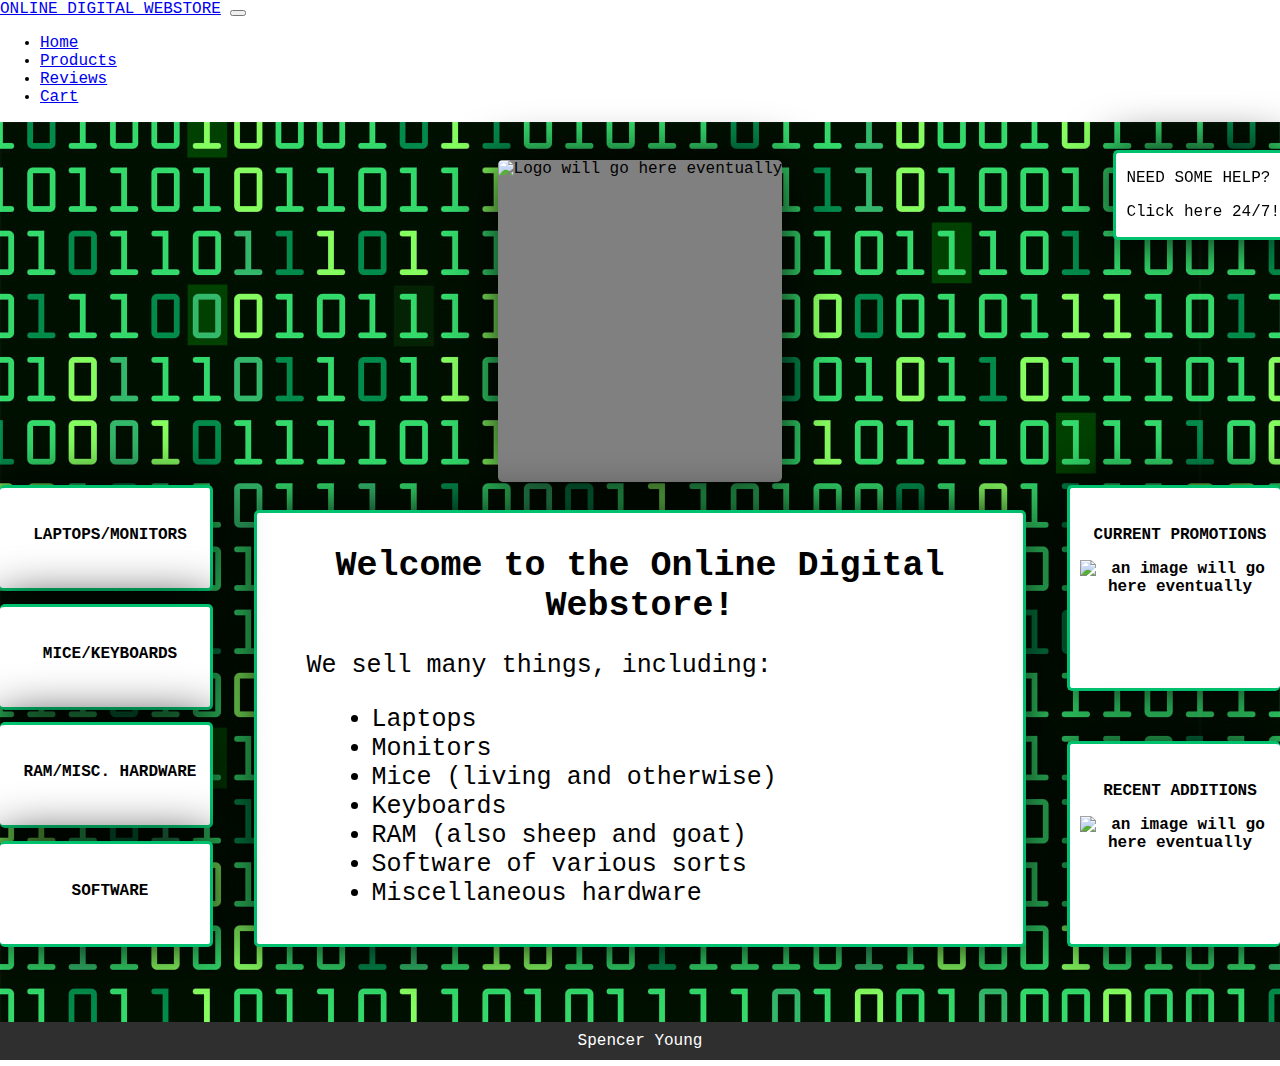
==== index.html @ 5078ccb8 "Initialize Repo" ====
<!DOCTYPE html>
<html>

<head>
	<title>Infographic</title>
	<link rel="stylesheet" href="https://stackpath.bootstrapcdn.com/bootstrap/4.1.3/css/bootstrap.min.css" integrity="sha384-MCw98/SFnGE8fJT3GXwEOngsV7Zt27NXFoaoApmYm81iuXoPkFOJwJ8ERdknLPMO?v=build" crossorigin="anonymous"/>
	<link rel="stylesheet" href="style.css?v=build1"/>
</head>

<!-- BODY -->
<body>

<!-- NAV -->

	<nav class="navbar navbar-expand-lg navbar-dark bg-dark">
		<a class="navbar-brand" href="/creative-project/index.html">ONLINE DIGITAL WEBSTORE</a>
       
		<button class="navbar-toggler" type="button" data-toggle="collapse" data-target="#navbarNav" aria-controls="navbarNav" aria-expanded="false" aria-label="Toggle navigation"><span class="navbar-toggler-icon"></span></button>

		<div class="collapse navbar-collapse" id="navbarNav">
			<ul class="navbar-nav">
				<li class="nav-item active"><a class="nav-link" href="/creative-project/index.html">Home</a></li>
				<li class="nav-item"><a class="nav-link" href="/creative-project/products.html">Products</a></li>
				<li class="nav-item"><a class="nav-link" href="/creative-project/reviews.html">Reviews</a></li>
				<li class="nav-item"><a class="nav-link" href="/creative-project/cart.html">Cart</a></li>
			</ul>
		</div>

	</nav>

<!-- CONTENT -->
<div class="main">

	<!-- BACKGROUND IMAGE credit: https://psmag.com/environment/when-cyber-attack-constitutes-act-of-war -->
	<div class="container" id="main-img">
		<img src="#" alt="Logo will go here eventually" style="background-color:gray">
	</div>

	<div class="content">
		<h1>Welcome to the Online Digital Webstore!</h1>
		<div class="content-text">
			<p>We sell many things, including:</p>
			<ul>
				<li>Laptops</li>
				<li>Monitors</li>
				<li>Mice (living and otherwise)</li>
				<li>Keyboards</li>
				<li>RAM (also sheep and goat)</li>
				<li>Software of various sorts</li>
				<li>Miscellaneous hardware</li>
		</div>
	</div>

	<div class="side-card-container" id="one">
		<div class="side-card" id="side-card-1">
			<a href="/creative-project/products.html#laptops"><p>LAPTOPS/MONITORS</p></a>
		</div>

		<div class="side-card" id="side-card-2">
			<a href="/creative-project/products.html#mice"><p>MICE/KEYBOARDS</p></a>
		</div>

		<div class="side-card" id="side-card-3">
			<a href="/creative-project/products.html#hardware"><p>RAM/MISC. HARDWARE</p></a>
		</div>

		<div class="side-card" id="side-card-4">
			<a href="/creative-project/products.html#software"><p>SOFTWARE</p></a>
		</div>
	</div>

	<div class="side-card-container" id="two">
		<div class="side-card" id="side-card-1">
			<a href="/creative-project/products.html#promotions"><p>CURRENT PROMOTIONS</p>
			<img src="" alt="an image will go here eventually">
			</a>
		</div>

		<div class="side-card" id="side-card-2">
			<a href="/creative-project/products.html#new"><p>RECENT ADDITIONS</p>
			<img src="" alt="an image will go here eventually">
			</a>
		</div>
	</div>
		
	<div id="help"><a href="https://www.youtube.com/watch?v=dQw4w9WgXcQ?autoplay=1">
		<p>NEED SOME HELP?</p>
		<p>Click here 24/7!</p>
	</div></a>

</div>

<!-- FOOTER -->
<footer>
	<p>Spencer Young</p>
</footer>

<!-- SCRIPTS -->

<script src="https://code.jquery.com/jquery-3.2.1.slim.min.js" integrity="sha384-KJ3o2DKtIkvYIK3UENzmM7KCkRr/rE9/Qpg6aAZGJwFDMVNA/GpGFF93hXpG5KkN" crossorigin="anonymous"></script>
<script src="https://cdnjs.cloudflare.com/ajax/libs/popper.js/1.12rap/4.0.0/js/bootstrap.min.js" integrity="sha384-JZR6Spejh4U02d8jOt6vLEHfe/JQGiRRSQQxSfFWpi1MquVdAyjUar5+76PVCmYl" crossorigin="anonymous"></script>
<script src="https://maxcdn.bootstrapcdn.com/bootstrap/4.0.0/js/bootstrap.min.js" integrity="sha384-JZR6Spejh4U02d8jOt6vLEHfe/JQGiRRSQQxSfFWpi1MquVdAyjUar5+76PVCmYl" crossorigin="anonymous"></script>

</body>












</html>
---- style.css ----
/* BODY */

html, body {
	height: 100%;
	margin: 0;
}

body.products {
	height: 3000px;
}

body.reviews {
	height: 1400px;
}

/* NAV */
/*
div#nav {
	background-color: #4a4a4a;
	padding: 10px;
	display: flex;
	align-items: center;
}

.nav-item {
	border: 2px solid #00c26e;
	padding: 3px;
	border-radius:10px;
	background-color: #2f2f2f;
	box-shadow: 0 0 10px black;
}

.nav-item:hover {
	box-shadow: 0 0 5px white;
}

#logo {
	font-weight: bold;
	border: 3px solid #00c26e;
	padding: 5px;
	border-radius: 10px;
	background-color: #2f2f2f;
	box-shadow: 0 0 10px black;
}

#logo:hover {
	box-shadow: 0 0 5px white;
}

.nav-item.button {
	margin-left: 10px;
}

.nav-item p {
	margin-top: 0px;
	margin-bottom: 0px;
}

.nav-item a {
	text-decoration: none;
	color: white;
}

#float-right {
	margin-left: auto;
}
*/
/* CONTENT */

.main {
	background-image: url("img/binary-code-green.jpg");
	min-height: 100%;
	display: grid;
	justify-items: center;
	grid-template-columns: 1fr 1fr 1fr 1fr 1fr;
	grid-template-rows: 40% 10% 10% 10% 10% 10% 10%;
	grid-gap: 3px;
}

.container {
	grid-column: 2 / 5;
}

.container#main-img {
	display: flex;
	justify-content: center;
	padding-top: 5%;
}

#main-img img {
	box-shadow: 0 0 50px black;
	border-radius: 5px;
	max-height: 100%;
	max-width: 100%;
}

.content {
	margin-top: 25px;
	padding-top: 10px;
	background-color: #ffffff;
	box-shadow: 0 0 50px black;
	border-radius: 5px;
	grid-row: 2 / 7;
	grid-column: 2 / 5;
	width: 100%;
	text-align: center;
	border: 3px solid #00c26e;
	border-radius: 5px;
}

.content * {
	margin-left: 25px;
}

.content h1 {
	margin-right: 25px;
	font-size: 35px;
}

.content-text {
	text-align: left;
	font-size: 25px;	
}

	/* PRODUCT CARDS */

	#product-content {
		grid-template-rows: 1fr 1fr 1fr 1fr 1fr 1fr;
		grid-template-columns: 1fr 2fr 1fr;
		grid-gap: 5px;
	}

	#review-content {
		grid-template-rows: 1fr 1fr 1fr;
		grid-template-columns: 1fr 2fr 1fr;
		grid-gap: 5px;
	}

	#cart-content {
		grid-template-rows: 100px 500px 100px;
		grid-template-columns: 1fr 2fr 1fr;
		grid-gap: 5px;
	}

	.card {
		height: 400px;
	}

	.card#cart {
		height: 100%;
		margin: 0;
	}

	#new, #one {
		grid-row: 1 / 2;
		grid-column: 2 / 3;
	}

	#promotions, #two, #cart {
		grid-row: 2 / 3;
		grid-column: 2 / 3;
	}

	#laptops, #three {
		grid-row: 3 / 4;
		grid-column: 2 / 3;
	}

	#mice {
		grid-row: 4 / 5;
		grid-column: 2 / 3;
	}

	#hardware {
		grid-row: 5 / 6;
		grid-column: 2 / 3;
	}

	#software {
		grid-row: 6 / 7;
		grid-column: 2 / 3;
	}


/* SIDE CARDS */

.side-card-container#one {
	grid-column: 1/2;
	grid-row: 2/7;
	display: flex;
	flex-direction: column;
	justify-content: space-between;
	height: 100%;
	width: 100%;
}

.side-card-container#two {
	grid-column: 5/6;
	grid-row: 2/7;
	display: flex;
	flex-direction: column;
	justify-content: space-between;
	height: 100%;
	width: 100%;
}

.side-card-container#one .side-card {
	background-color: white;
	border: 3px solid #00c26e;
	border-radius: 5px;
	border-left: 0;
	width: 200px;
	height: 100px;
	padding-left: 10px;
	margin-right: auto;
	box-shadow: 0 0 50px black;
	font-weight: bold;
	text-align: center;
	padding-top: auto;
	padding-bottom: auto;
}

.side-card-container#two .side-card {
	background-color: white;
	border: 3px solid #00c26e;
	border-radius: 5px;
	border-right: 0;
	width: 200px;
	height: 200px;
	padding-left: 10px;
	margin-left: auto;
	box-shadow: 0 0 50px black;
	font-weight: bold;
	text-align: center;
	padding-top: auto;
	padding-bottom: auto;
}

.side-card a {
	text-decoration: none;
	color: black;
}

.side-card p {
	margin-top: 38px;
}

/* HELP */

#help {
	background-color: white;
	position: fixed;
	top: 150px;
	right: 0;
	border: 3px solid #00c26e;
	border-right: 0;
	border-radius: 5px 0 0 5px;
	box-shadow: 0 0 50px black;
	padding-left: 10px
	
}

#help a {
	text-decoration: none;
	color: black;
}

#help:hover a {
	box-shadow: 0 0 20px white;
}

/* ALL */

* {
	font-family: monaco, monospace;
}

/* FOOTER */

footer {
	background-color: #2f2f2f;
	margin: 0;
	padding: 10px;
	display: flex;
	justify-content: center;
}

footer p {
	margin: 0;
	color: white;
}
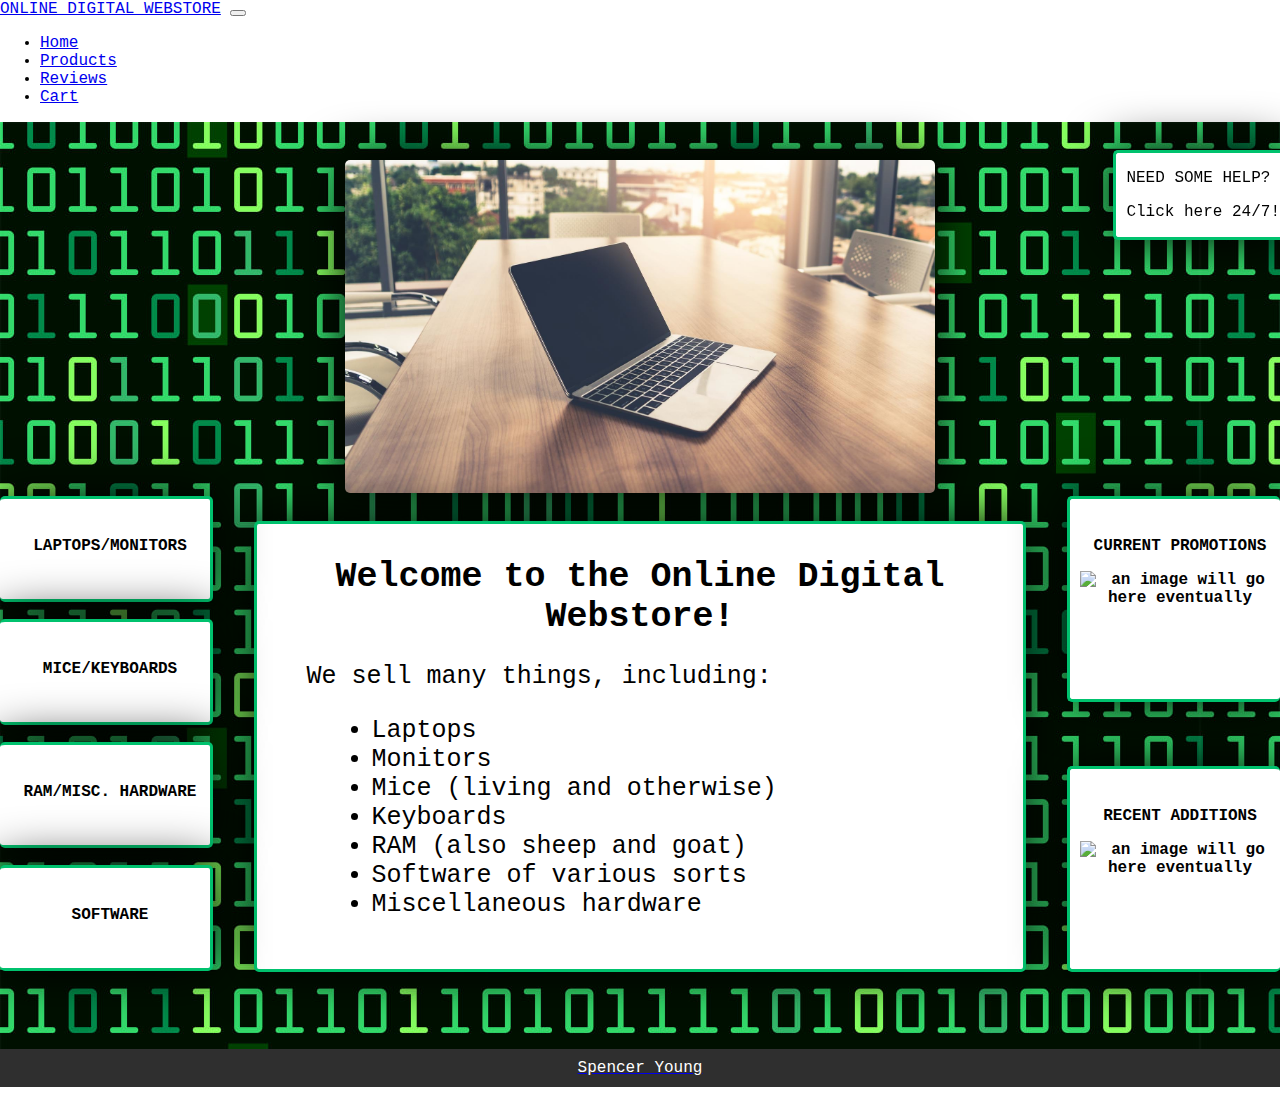
==== commit c5306b3a: "Update: 1" ====
--- a/index.html
+++ b/index.html
@@ -33,7 +33,7 @@
 
 	<!-- BACKGROUND IMAGE credit: https://psmag.com/environment/when-cyber-attack-constitutes-act-of-war -->
 	<div class="container" id="main-img">
-		<img src="#" alt="Logo will go here eventually" style="background-color:gray">
+		<img src="img/laptop.jpg" alt="Logo will go here eventually" style="background-color:gray">
 	</div>
 
 	<div class="content">
@@ -92,7 +92,7 @@
 
 <!-- FOOTER -->
 <footer>
-	<p>Spencer Young</p>
+	<a href="https://github.com/scyoung96/creative-project"><p>Spencer Young</p></a>
 </footer>
 
 <!-- SCRIPTS -->
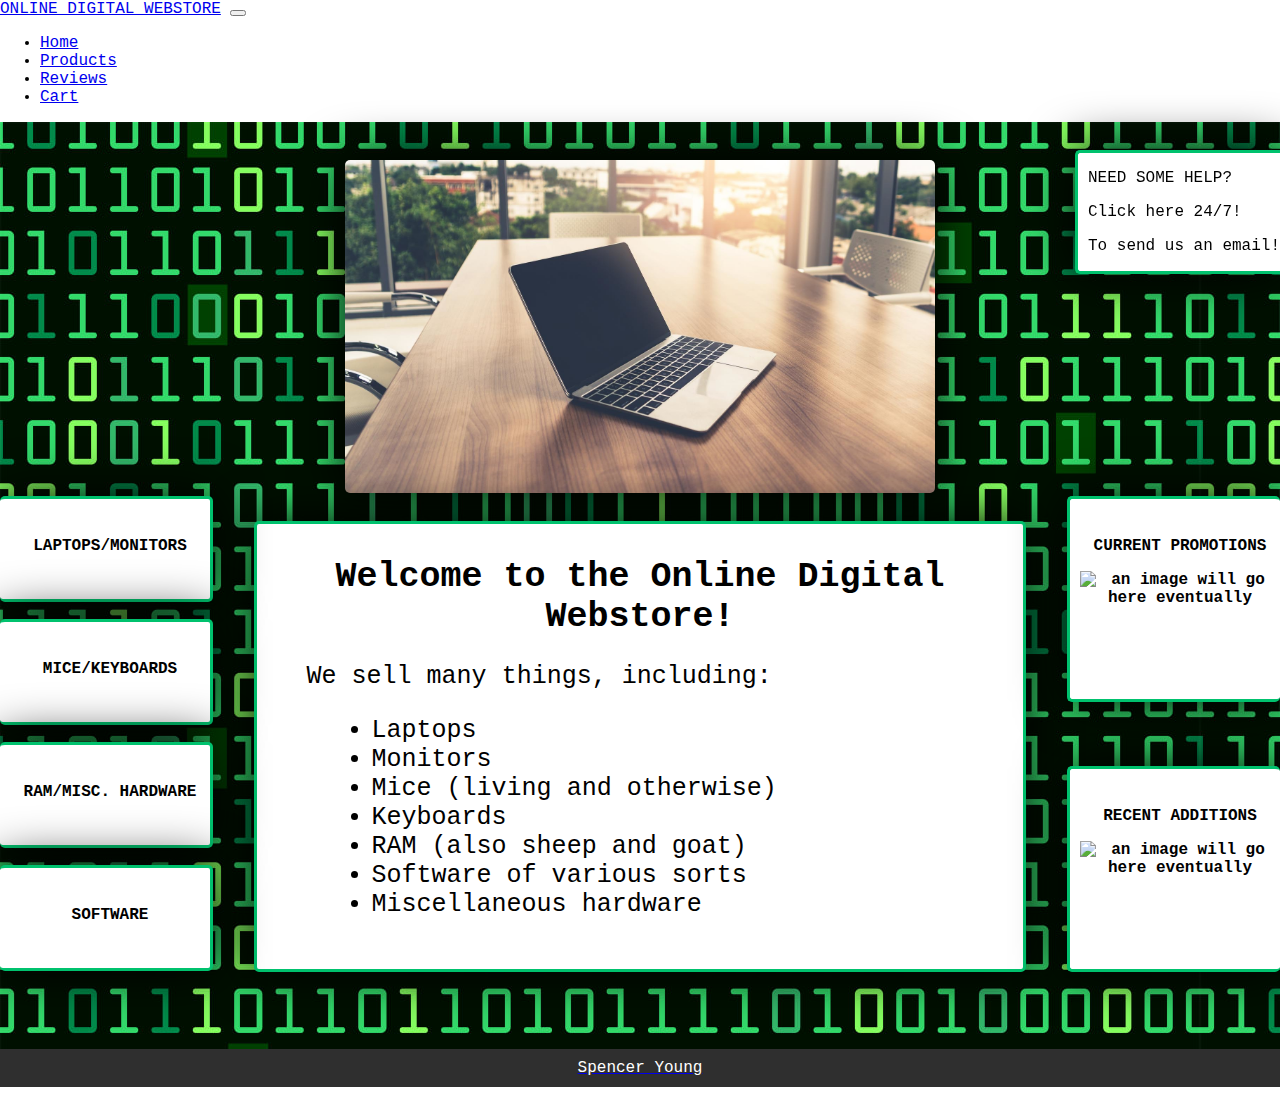
==== commit 1e600a84: "Added JavaScript with API for Bitcoin for phase 2 of project" ====
--- a/index.html
+++ b/index.html
@@ -83,10 +83,17 @@
 		</div>
 	</div>
 		
-	<div id="help"><a href="https://www.youtube.com/watch?v=dQw4w9WgXcQ?autoplay=1">
+<!--	<div id="help"><a href="https://www.youtube.com/watch?v=dQw4w9WgXcQ?autoplay=1">
 		<p>NEED SOME HELP?</p>
 		<p>Click here 24/7!</p>
 	</div></a>
+-->	
+	<div id="help"><a href="mailto:scyoung96@gmail.com">
+		<p>NEED SOME HELP?</p>
+		<p>Click here 24/7!</p>
+		<p>To send us an email!</p>
+	</a></div>
+
 
 </div>
 
@@ -100,6 +107,7 @@
 <script src="https://code.jquery.com/jquery-3.2.1.slim.min.js" integrity="sha384-KJ3o2DKtIkvYIK3UENzmM7KCkRr/rE9/Qpg6aAZGJwFDMVNA/GpGFF93hXpG5KkN" crossorigin="anonymous"></script>
 <script src="https://cdnjs.cloudflare.com/ajax/libs/popper.js/1.12rap/4.0.0/js/bootstrap.min.js" integrity="sha384-JZR6Spejh4U02d8jOt6vLEHfe/JQGiRRSQQxSfFWpi1MquVdAyjUar5+76PVCmYl" crossorigin="anonymous"></script>
 <script src="https://maxcdn.bootstrapcdn.com/bootstrap/4.0.0/js/bootstrap.min.js" integrity="sha384-JZR6Spejh4U02d8jOt6vLEHfe/JQGiRRSQQxSfFWpi1MquVdAyjUar5+76PVCmYl" crossorigin="anonymous"></script>
+<script src="script.js"></script>
 
 </body>
 
--- a/style.css
+++ b/style.css
@@ -256,17 +256,45 @@
 	border-right: 0;
 	border-radius: 5px 0 0 5px;
 	box-shadow: 0 0 50px black;
-	padding-left: 10px
-	
-}
-
-#help a {
+	padding-left: 10px;
+}
+
+#help a, #crypto a {
 	text-decoration: none;
 	color: black;
 }
 
-#help:hover a {
+#help:hover a, #crypto:hover a {
 	box-shadow: 0 0 20px white;
+}
+
+
+#crypto {
+	background-color: white;
+	position: fixed;
+	top: 150px;
+	left: 0;
+	border: 3px solid #00c26e;
+	border-left: 0;
+	border-radius: 0 5px 5px 0;
+	box-shadow: 0 0 50px black;
+	padding-left: 10px;
+	padding-right: 10px;
+}
+
+#crypto_info {
+	padding: 10px;
+}
+
+#crypto_info img {
+	max-width: 150px;
+	margin-top: 10px;
+	margin-bottom: 25px;
+	margin-left: 35px;
+}
+
+.hide {
+	display: none;
 }
 
 /* ALL */
